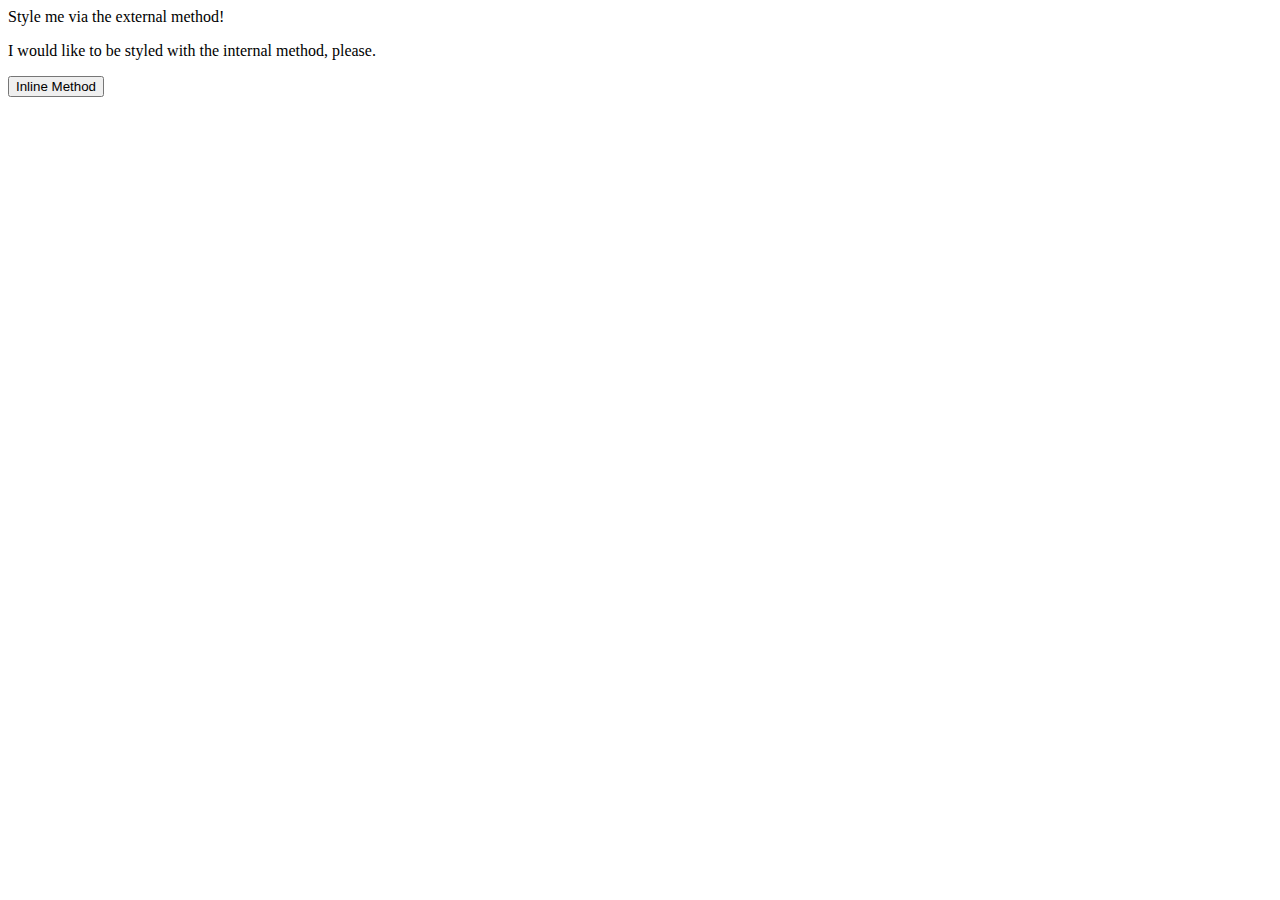
==== foundations/01-css-methods/index.html @ c0cd9a4f "Create and link style.css to index.html" ====
<!DOCTYPE html>
<html lang="en">
  <head>
    <meta charset="UTF-8">
    <meta http-equiv="X-UA-Compatible" content="IE=edge">
    <meta name="viewport" content="width=device-width, initial-scale=1.0">
    <title>Methods for Adding CSS</title>
    <link rel="stylesheet" type="text/css" href="style.css">
  </head>
  <body>
    <div>Style me via the external method!</div>
    <p>I would like to be styled with the internal method, please.</p>
    <button>Inline Method</button>
  </body>
</html>
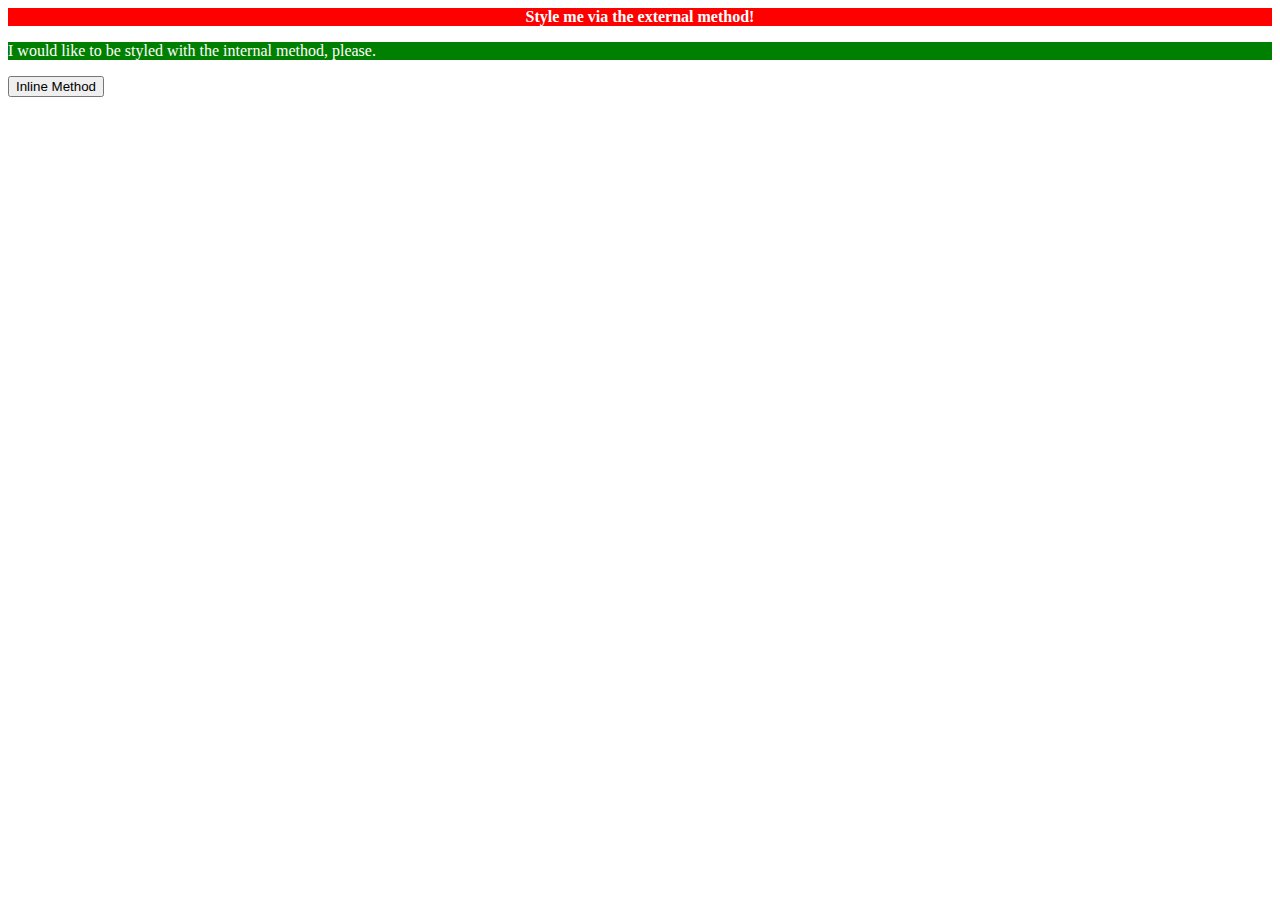
==== commit b2b768b8: "Style p tag" ====
--- a/foundations/01-css-methods/index.html
+++ b/foundations/01-css-methods/index.html
@@ -6,6 +6,15 @@
     <meta name="viewport" content="width=device-width, initial-scale=1.0">
     <title>Methods for Adding CSS</title>
     <link rel="stylesheet" type="text/css" href="style.css">
+
+    <style>
+      p {
+        background-color: green;
+        color: white;
+      }
+
+    </style>
+
   </head>
   <body>
     <div>Style me via the external method!</div>
--- a/foundations/01-css-methods/style.css
+++ b/foundations/01-css-methods/style.css
@@ -0,0 +1,6 @@
+div {
+    background-color: red;
+    color: white;
+    font-weight: bold;
+    text-align: center;
+}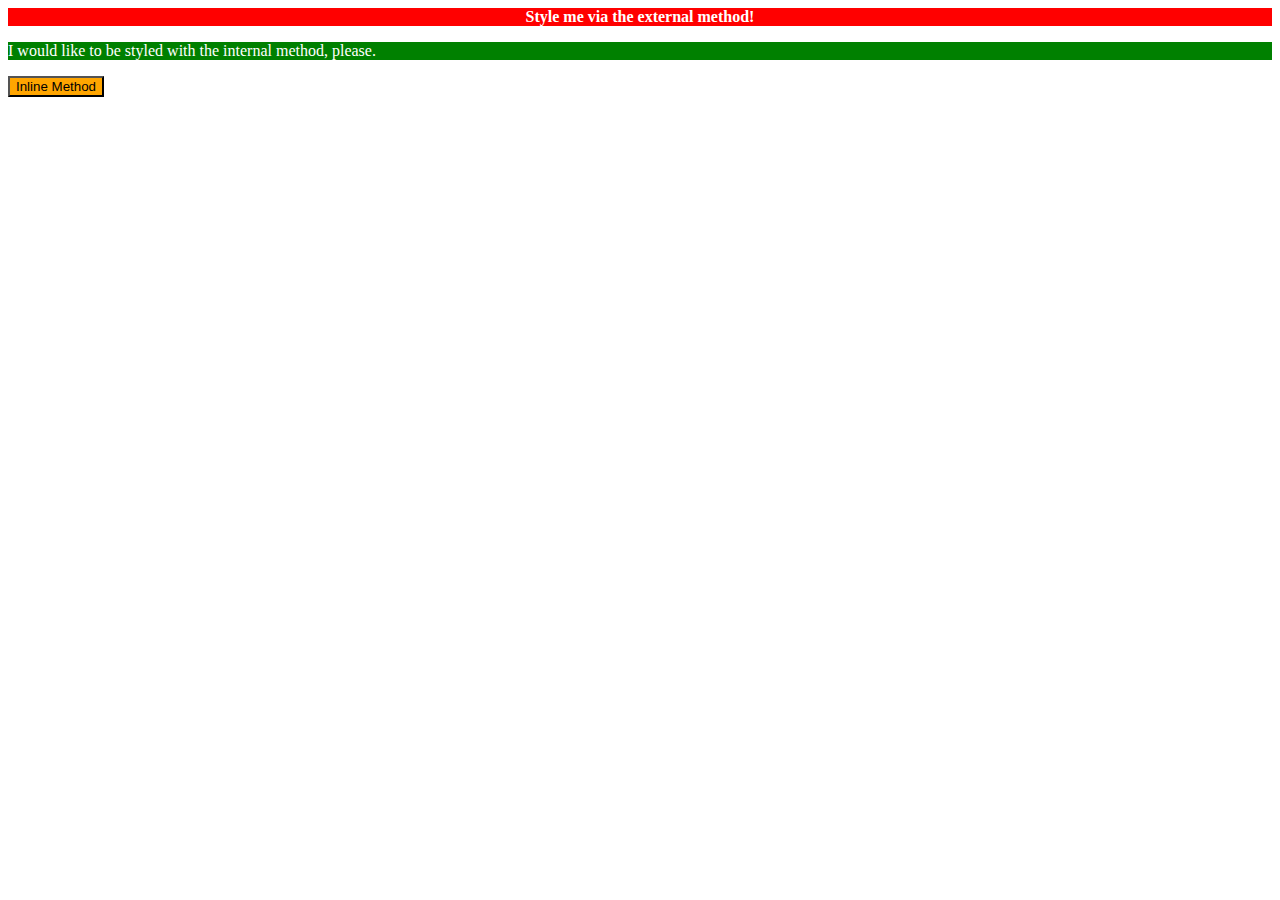
==== commit 05aa8095: "Add comment describing what I missed in exercise" ====
--- a/foundations/01-css-methods/index.html
+++ b/foundations/01-css-methods/index.html
@@ -1,4 +1,7 @@
 <!DOCTYPE html>
+
+<!--Only thing missing was font-size. Don't forget that in the next exercise!-->
+
 <html lang="en">
   <head>
     <meta charset="UTF-8">
@@ -19,6 +22,6 @@
   <body>
     <div>Style me via the external method!</div>
     <p>I would like to be styled with the internal method, please.</p>
-    <button>Inline Method</button>
+    <button style="background-color: orange; font-family: arial;">Inline Method</button>
   </body>
 </html>